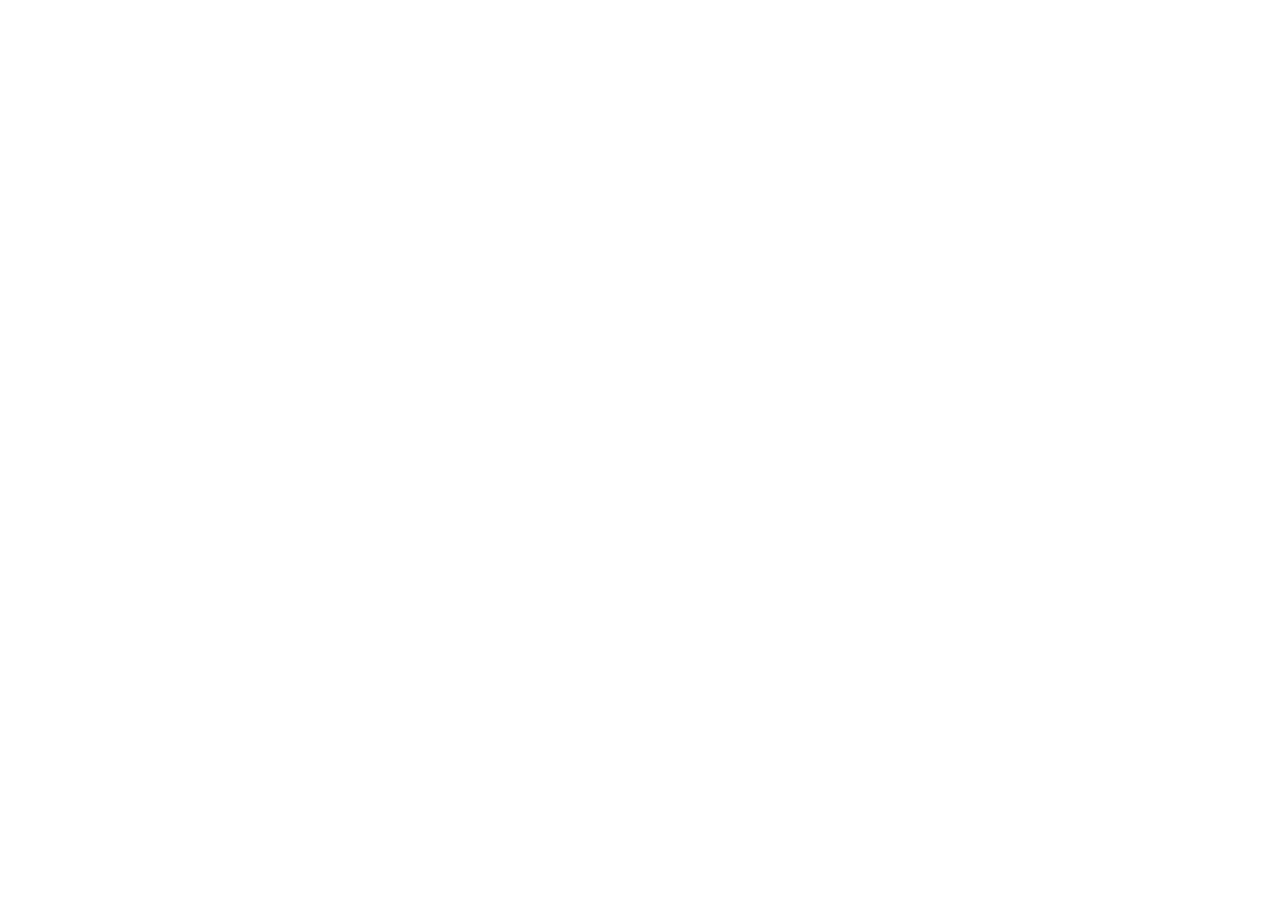
==== bekuldott/index.html @ a0f4ecc4 "media mappa újrarendezése, kapcsolat oldal (még nem js), új betűtípús, összecsukás animáció, főoldal" ====
<!DOCTYPE html>
<html lang="en">
<head>
    <meta charset="UTF-8">
    <meta name="viewport" content="width=device-width, initial-scale=1.0">
    <title>Valve - Beküldött kérés</title>
</head>
<body>
    
</body>
</html>
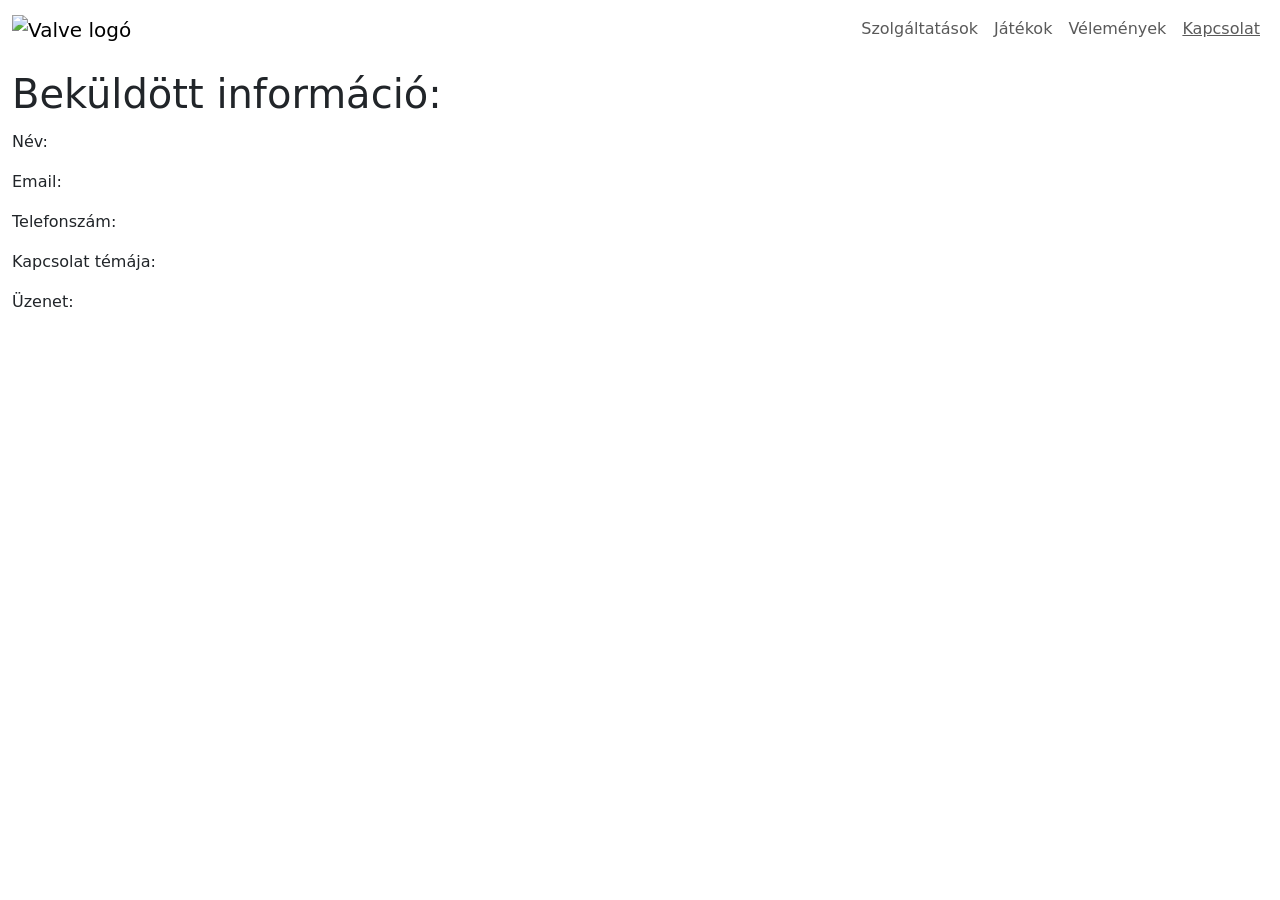
==== commit 900da285: "work" ====
--- a/bekuldott/index.html
+++ b/bekuldott/index.html
@@ -4,8 +4,50 @@
     <meta charset="UTF-8">
     <meta name="viewport" content="width=device-width, initial-scale=1.0">
     <title>Valve - Beküldött kérés</title>
+    <link href="https://cdn.jsdelivr.net/npm/bootstrap@5.3.8/dist/css/bootstrap.min.css" rel="stylesheet"
+        integrity="sha384-sRIl4kxILFvY47J16cr9ZwB07vP4J8+LH7qKQnuqkuIAvNWLzeN8tE5YBujZqJLB" crossorigin="anonymous">
+    <script src="https://cdn.jsdelivr.net/npm/bootstrap@5.3.8/dist/js/bootstrap.bundle.min.js"
+        integrity="sha384-FKyoEForCGlyvwx9Hj09JcYn3nv7wiPVlz7YYwJrWVcXK/BmnVDxM+D2scQbITxI"
+        crossorigin="anonymous"></script>
+    <link rel="stylesheet" href="./style.css">
+    <link rel="stylesheet" href="./bekuldott/style.css">
+    <script src="./bekuldott/index.js" defer></script>
 </head>
 <body>
-    
+    <!--Navbar-->
+    <nav class="navbar navbar-expand-sm">
+        <div class="container-fluid">
+            <a class="navbar-brand" href="#">
+                <img src="./media/logo.png" alt="Valve logó" height="50" id="valve_logo">
+            </a>
+            <button class="navbar-toggler" type="button" data-bs-toggle="collapse" data-bs-target="#navbarNavAltMarkup"
+                aria-controls="navbarNavAltMarkup" aria-expanded="false" aria-label="Toggle navigation">
+                <span class="navbar-toggler-icon"></span>
+            </button>
+            <div class="collapse navbar-collapse justify-content-end" id="navbarNavAltMarkup">
+                <div class="navbar-nav">
+                    <a href="#szolgaltatasok" class="nav-link" title="Ugrás a szolgáltatások szekcióra">Szolgáltatások</a>
+                    <a href="#jatekok" class="nav-link" title="Ugrás a játékok szekcióra">Játékok</a>
+                    <a href="#velemenyek" class="nav-link" title="Ugrás a vélemények szekcióra">Vélemények</a>
+                    <a href="/kapcsolat" class="nav-link contact" target="_blank" title="Ugrás a kapcsolat lapra"><u>Kapcsolat</u></a>
+                </div>
+            </div>
+        </div>
+    </nav>
+    <main>
+        <h1>Beküldött információ:</h1>
+        <div id="grid">
+            <p>Név:</p>
+            <p class="data" id="nev"></p>
+            <p>Email:</p>
+            <p class="data" id="email"></p>
+            <p>Telefonszám:</p>
+            <p class="data" id="telefonszam"></p>
+            <p>Kapcsolat témája:</p>
+            <p class="data" id="opcio"></p>
+            <p>Üzenet:</p>
+            <p class="data" id="uzenet"></p>
+        </div>
+    </main>
 </body>
 </html>
--- a/bekuldott/style.css
+++ b/bekuldott/style.css
@@ -0,0 +1,18 @@
+
+main {
+    padding: 12px;
+}
+
+h1 {
+    margin-bottom: 12px;
+}
+
+P {
+    text-wrap: nowrap;
+}
+
+#grid {
+    display: grid;
+    grid-template-columns: min-content min-content;
+    gap: 0 12px;
+}
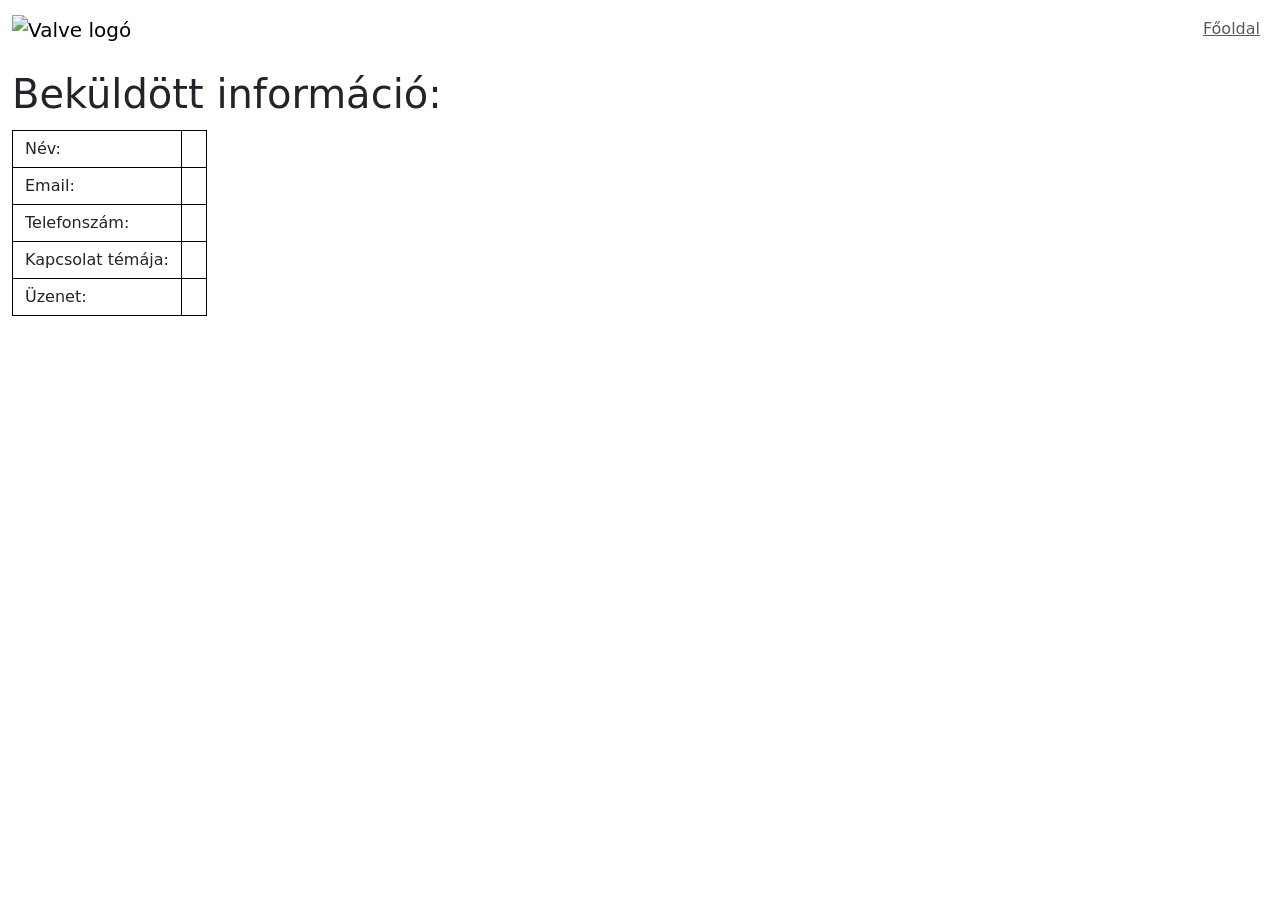
==== commit e6ea4795: "Kapcsolat és beküldött oldal navbar és stiílús firssítések, új értékelések (főleg János)" ====
--- a/bekuldott/index.html
+++ b/bekuldott/index.html
@@ -26,10 +26,7 @@
             </button>
             <div class="collapse navbar-collapse justify-content-end" id="navbarNavAltMarkup">
                 <div class="navbar-nav">
-                    <a href="#szolgaltatasok" class="nav-link" title="Ugrás a szolgáltatások szekcióra">Szolgáltatások</a>
-                    <a href="#jatekok" class="nav-link" title="Ugrás a játékok szekcióra">Játékok</a>
-                    <a href="#velemenyek" class="nav-link" title="Ugrás a vélemények szekcióra">Vélemények</a>
-                    <a href="/kapcsolat" class="nav-link contact" target="_blank" title="Ugrás a kapcsolat lapra"><u>Kapcsolat</u></a>
+                    <a href="/" class="nav-link" title="Ugrás a főoldalra"><u>Főoldal</u></a>
                 </div>
             </div>
         </div>
--- a/bekuldott/style.css
+++ b/bekuldott/style.css
@@ -14,5 +14,22 @@
 #grid {
     display: grid;
     grid-template-columns: min-content min-content;
-    gap: 0 12px;
 }
+
+#grid p {
+    padding: 6px 12px;
+    margin-bottom: 0;
+}
+
+#grid p {
+    border: 1px solid black;
+}
+
+#grid p:nth-child(2n-1) {
+    border-right: none;
+}
+
+#grid p:not(:nth-last-child(-n + 2)) {
+    border-bottom: none;
+}
+
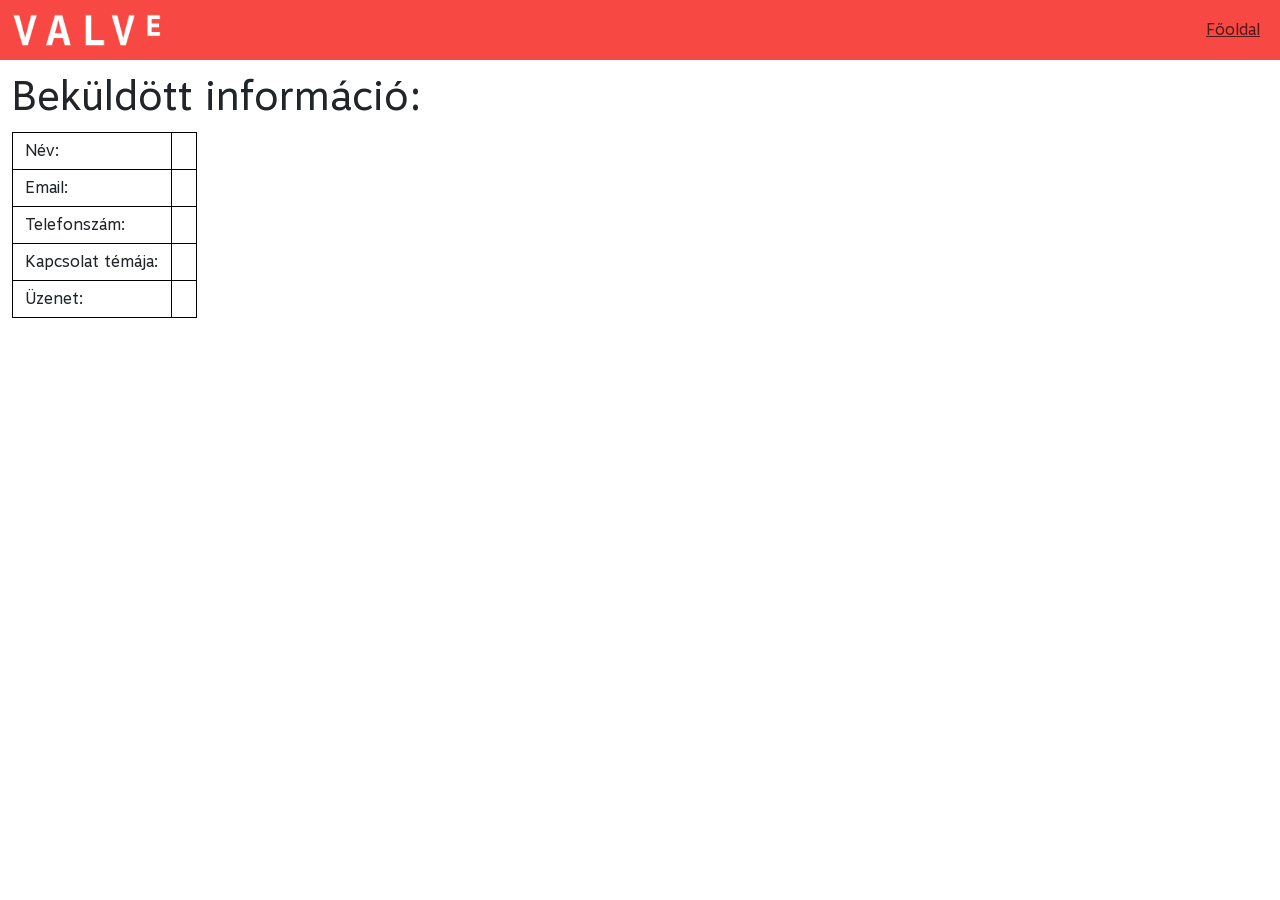
==== commit 69d3d435: "Relativ href-ek megjavítása" ====
--- a/bekuldott/index.html
+++ b/bekuldott/index.html
@@ -9,16 +9,16 @@
     <script src="https://cdn.jsdelivr.net/npm/bootstrap@5.3.8/dist/js/bootstrap.bundle.min.js"
         integrity="sha384-FKyoEForCGlyvwx9Hj09JcYn3nv7wiPVlz7YYwJrWVcXK/BmnVDxM+D2scQbITxI"
         crossorigin="anonymous"></script>
+    <link rel="stylesheet" href="/style.css">
     <link rel="stylesheet" href="./style.css">
-    <link rel="stylesheet" href="./bekuldott/style.css">
-    <script src="./bekuldott/index.js" defer></script>
+    <script src="./index.js" defer></script>
 </head>
 <body>
     <!--Navbar-->
     <nav class="navbar navbar-expand-sm">
         <div class="container-fluid">
             <a class="navbar-brand" href="#">
-                <img src="./media/logo.png" alt="Valve logó" height="50" id="valve_logo">
+                <img src="/media/logo.png" alt="Valve logó" height="50" id="valve_logo">
             </a>
             <button class="navbar-toggler" type="button" data-bs-toggle="collapse" data-bs-target="#navbarNavAltMarkup"
                 aria-controls="navbarNavAltMarkup" aria-expanded="false" aria-label="Toggle navigation">
@@ -47,4 +47,4 @@
         </div>
     </main>
 </body>
-</html>+</html>
--- a/style.css
+++ b/style.css
@@ -0,0 +1,213 @@
+@import url('https://fonts.googleapis.com/css2?family=Mona+Sans:ital,wght@0,200..900;1,200..900&display=swap');
+
+@font-face {
+    font-family: motiva_regular;
+    src: url(./font/MotivaSansRegular.woff.ttf);
+}
+
+@font-face {
+    font-family: motiva_medium;
+    src: url(./font/MotivaSansMedium.woff.ttf);
+}
+
+* {
+    margin: 0; padding: 0;
+    box-sizing: border-box;
+    font-family: motiva_regular;
+}
+
+.navbar {
+    background: #f74843;
+    padding: 0;
+}
+
+.navbar > div {
+    padding-left: 0;
+}
+
+#carousel,
+.carousel-item,
+.carousel-item > img
+{
+    height: 40vh;
+    object-fit: cover;
+}
+
+#valve_logo{
+    background-color: white;
+}
+
+main {
+    padding: 32px;
+}
+
+.revealer {
+    display: flex;
+    width: 100%;
+    border: 2px solid grey;
+    padding: 12px 16px;
+    border-radius: 24px;
+    transition: border-radius .1s;
+    justify-content: space-between;
+}
+
+.revealer[aria-expanded="false"] {
+    transition-delay: .3s;
+}
+
+.revealer[aria-expanded="true"], .revealer:has(+ .collapsing) {
+    border-bottom: none;
+}
+
+.collapse_custom {
+    display: flex;
+    flex-direction: row;
+    border: 2px solid grey;
+    border-top: none;
+    gap: 16px;
+    flex-wrap: wrap;
+    padding: 16px;
+    justify-content: center;
+    border-radius: 0 0 24px 24px;
+}
+
+main > .revealer:not(:first-child) {
+    margin-top: 16px;
+}
+
+.card {
+    box-shadow: 0px 0px 10px 2px #0003;
+}
+
+.card-img-top {
+    padding: 16px;
+    height: 200px;
+    object-fit: contain;
+}
+
+.revealer img {
+    transition: transform 0.3s ease;
+    height: 24px;
+}
+
+.revealer[aria-expanded="true"] img {
+    transform: rotate(90deg);
+    transition: transform 0.3s ease;
+}
+
+.revealer[aria-expanded="true"] {
+    border-radius: 24px 24px 0 0;
+}
+
+.section_title {
+    text-align: center;
+}
+
+.flexbox {
+    display: flex;
+    flex-direction: row;
+    gap: 16px;
+    flex-wrap: wrap;
+    padding: 16px;
+    justify-content: center;
+}
+
+hr {
+    margin: 24px 0;
+}
+
+footer {
+    background-color: #f74843;
+    padding: 12px;
+    display: flex;
+    flex-direction: row;
+    justify-content: space-between;
+    flex-wrap: wrap;
+}
+
+footer > p {
+    margin-bottom: 0 !important;
+}
+
+.hidden_link {
+    color: #212529;
+}
+
+.stars {
+    text-shadow: 0 0 1px black;
+}
+
+.rating {
+    font-size: 1.8em;
+    color: gold;
+}
+
+.velemenyekgrid {
+    display: grid;
+    grid-template-columns: auto auto auto;
+    gap: 18px;
+    padding: 16px;
+}
+
+.review_flexbox {
+    display: flex;
+    flex-direction: row;
+    gap: 16px;
+    flex-wrap: wrap;
+    padding: 16px;
+    justify-content: space-between;
+}
+
+.review_text {
+    font-size: 1.4em;
+    margin-bottom: 0;
+}
+
+.review_author {
+    font-size: 1.2em;
+    margin-top: 0;
+    margin-bottom: 0;
+    color: gray;
+}
+
+@media only screen and (max-width: 700px) {
+    .velemenyekgrid {
+        grid-template-columns: auto;
+    }
+}
+
+.carousel-container {
+    display: flex;
+    align-self: center;
+    height: 100%;
+    align-items: center;
+    background: linear-gradient(to right, lightblue 50%, transparent 70%);
+}
+
+.carousel-leftside {
+    display: flex;
+    width: 50%;
+    height: 100%;
+    flex-direction: column;
+    justify-content: center;
+    padding: 16px;
+}
+
+.carousel-container h1,
+.carousel-container p {
+    overflow-wrap: break-word;
+    text-align: center;
+    width: 100%;
+}
+
+.carousel-container img {
+    width: 50%;
+    object-fit: contain;
+    padding: 16px;
+    height: 100%;
+}
+
+.carousel-indicators button {
+    border: 0.1px solid lightgray !important;
+    box-shadow: 0 0 5px 1px gray;
+}
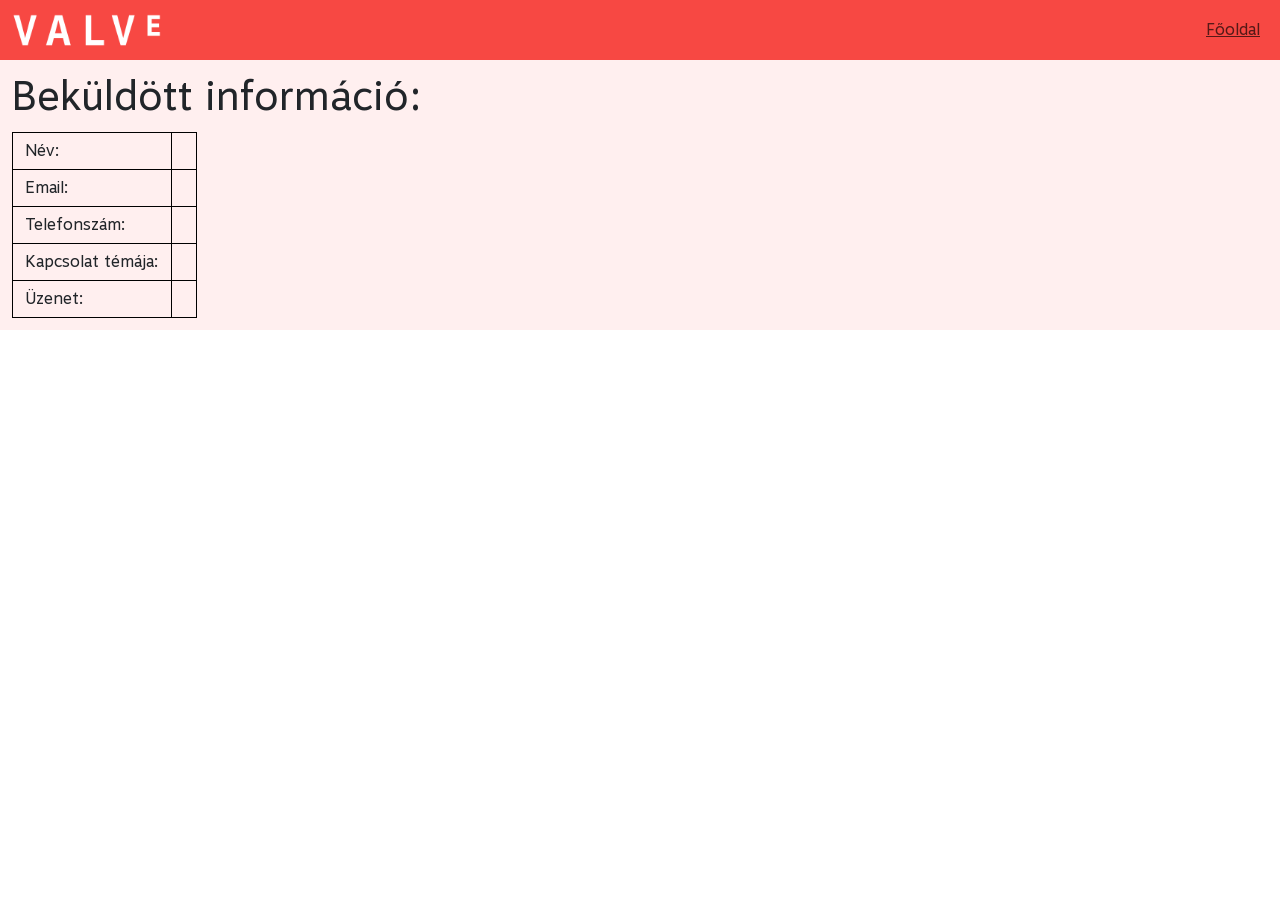
==== commit 582e5558: "Colors & fixes" ====
--- a/bekuldott/index.html
+++ b/bekuldott/index.html
@@ -10,8 +10,8 @@
         integrity="sha384-FKyoEForCGlyvwx9Hj09JcYn3nv7wiPVlz7YYwJrWVcXK/BmnVDxM+D2scQbITxI"
         crossorigin="anonymous"></script>
     <link rel="stylesheet" href="/style.css">
-    <link rel="stylesheet" href="./style.css">
-    <script src="./index.js" defer></script>
+    <link rel="stylesheet" href="/bekuldott/style.css">
+    <script src="/bekuldott/index.js" defer></script>
 </head>
 <body>
     <!--Navbar-->
--- a/style.css
+++ b/style.css
@@ -39,6 +39,11 @@
 
 main {
     padding: 32px;
+    background-color: #FFEFEF;
+}
+
+.card {
+    background-color: #F5DFDF;
 }
 
 .revealer {
@@ -181,12 +186,12 @@
     align-self: center;
     height: 100%;
     align-items: center;
-    background: linear-gradient(to right, lightblue 50%, transparent 70%);
+    background: linear-gradient(to right, #202020 40%, transparent 60%);
 }
 
 .carousel-leftside {
     display: flex;
-    width: 50%;
+    width: 40%;
     height: 100%;
     flex-direction: column;
     justify-content: center;
@@ -198,16 +203,23 @@
     overflow-wrap: break-word;
     text-align: center;
     width: 100%;
+    color: #DDDDDD;
 }
 
 .carousel-container img {
-    width: 50%;
-    object-fit: contain;
+    width: 60%;
     padding: 16px;
     height: 100%;
+    scale: 200%;
+    z-index: -1;
+    object-fit: cover;
 }
 
 .carousel-indicators button {
     border: 0.1px solid lightgray !important;
     box-shadow: 0 0 5px 1px gray;
-}+}
+
+.velemenyekgrid .card {
+    min-width: 33%;
+}
